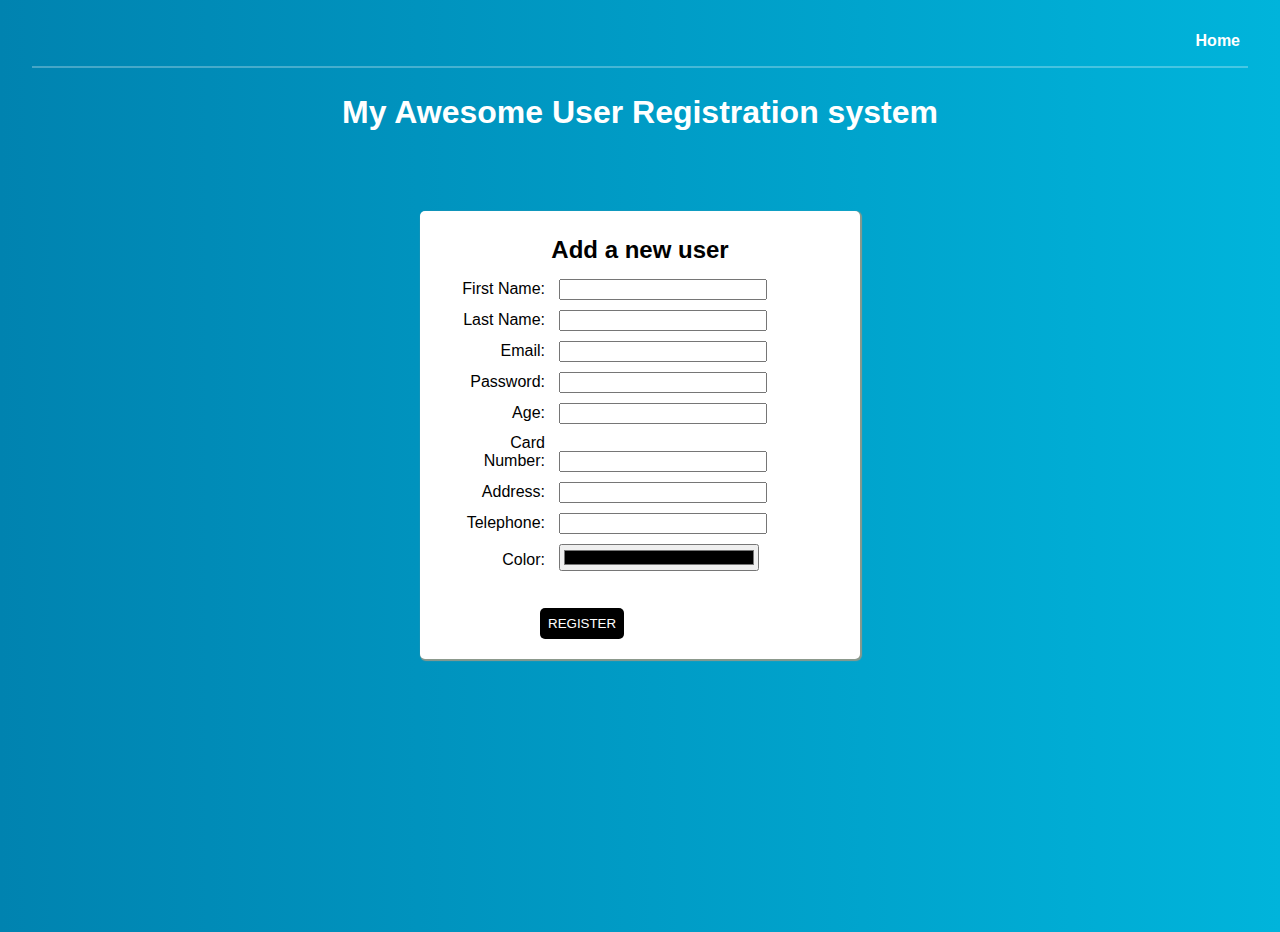
==== index.html @ 9c8b69e5 "First commit" ====
<!DOCTYPE html>
<html lang="en">

<head>
  <meta charset="UTF-8">
  <meta http-equiv="X-UA-Compatible" content="IE=edge">
  <meta name="viewport" content="width=device-width, initial-scale=1.0">
  <link rel="stylesheet" href="css/global.css">
  <link rel="stylesheet" href="css/main.css">
  <title>Document</title>
</head>

<body>
  <header>
    <nav>
      <a href="index.html">Home</a> <span>|</span>
      <a href="users.html">Users</a> <span>|</span>
      <a class="btn-register" href="register.html">Register</a>
    </nav>

    <!-- <h1>My Awesome User Registration system</h1> -->

    <div>
    </div>

    <div class="hero-image">
      <div>
        <p>Your system to register the users</p>
        <span>Rem ipsum dolor sit amet consectetur, adipisicing elit. Harum tempore quod debitis sit soluta quaerat,
          odioro?</span>
      </div>
      <img src="img/userSvg.svg" alt="">
    </div>
  </header>

  <script>
    if (localStorage.getItem('users') == null) {
      window.location.href = "register.html";
    }
  </script>
</body>

</html>
---- css/global.css ----
* {
  margin: 0;
  /* padding: .5rem; */
}

.hero-image {
  /* background: grey; */
  display: grid;
  grid-template-columns: 30% 30%;
  grid-gap: 3rem;
  align-items: center;
  padding: 5rem;
}

.hero-image div p{
  color: white;
  font-size: 28px;
  font-weight: lighter;
}

.hero-image div span {
  display: inline-block;
  /* background: red; */
  margin-top: 1rem;
  line-height: 30px;
}

body {
  background: #00B4DB;  /* fallback for old browsers */
  background: -webkit-linear-gradient(to right, #0083B0, #00B4DB);  /* Chrome 10-25, Safari 5.1-6 */
  background: linear-gradient(to right, #0083B0, #00B4DB); /* W3C, IE 10+/ Edge, Firefox 16+, Chrome 26+, Opera 12+, Safari 7+ */

  padding: 1rem 2rem;
}

nav {
  border-bottom: solid 2px rgba(255, 255, 255, 0.274)
}

header nav {
  /* background: blue; */
  height: 50px;
  display: flex;
  justify-content: end;
  align-items: center;
  margin-bottom: 1rem;
}

header nav a{
  color: white;
  text-decoration: none;
  transition: .3s ;
  padding: .5em;
  border-radius: 10px;
  font-weight: bold;
}

header nav a:hover{
  background: white;
  color: black;
  padding: .7em;
  border-radius: 10px
}

h1 {
  color: white;
}

span {
  color: white;
  margin: .5rem;
}

header nav a:nth-last-child(1) {
  animation: bntRegister;
  animation-iteration-count: infinite;
  animation-duration: .5s;
  animation-timing-function: linear;
  animation-direction: alternate;
}

header nav a:nth-last-child(1):hover {
color: white;
}


@keyframes bntRegister {
  from {
    transform: scale(1.0);
    background: #000;
  }

  to {
    transform: scale(1.1);
    background: #000;
  }
}
---- css/main.css ----
html {
  padding: 0;
  margin: 0;
}

body {
  /* background-color: #eceef0; */
  height: 100vh;
  font-family: arial;
}

h1 {
  color: white;
  /* background: #094a65; */
  text-align: center;
  padding: 10px;
  margin-bottom: 1.5rem;
}

main {
  /* background: red; */
  height: 60%;
  display: flex;
  flex-direction: row;
  justify-content: center;
  align-items: center;
}

.capture-form {
  background: white;
  box-shadow: 1px 1px 1px 1px #8c998c;
  width: 400px;
  padding: 20px;
  border-radius: 5px;
}

.capture-form h3 {
  font-size: 1.5rem;
  text-align: center;
  margin: 5px 0 10px 0;
}

.input-container {
  padding: 5px;
}

.input-container label{
  	display: inline-block;
    width: 100px;
    text-align: right;
}

.input-container input {
  display: inline-block;
  width: 200px;
  margin-left: 10px
}

#btnSave {
  display: inline-block;
  padding: 8px;
  border-radius: 5px;
  margin-left: 100px;
  text-decoration: none;
  text-transform: uppercase;
  color: white;
  background: #185d78;
  border: none;
  cursor: pointer;
  margin-top: 2rem;
  background: black;
  text-align: center;

}

.alert-error {
  border: 1px solid #ec5a55;
  background-color: #ec5a55;
  color: #94130f;
  padding: 5px;
}

.input-error {
  border: 1px solid #94130f;
  background-color: #ec5a55;
}

.hide {
  display: none;
}
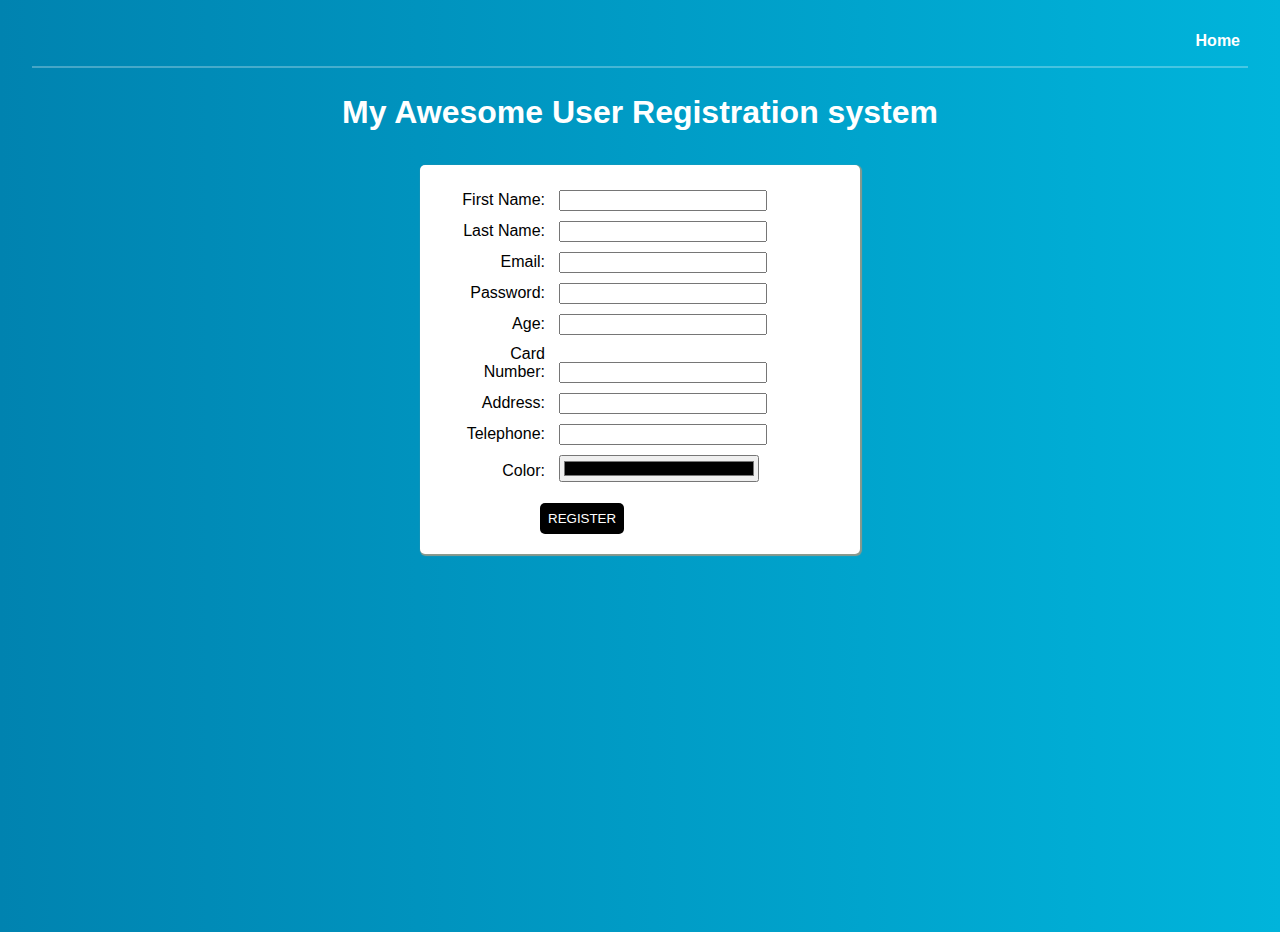
==== commit 2c0dba9e: "Second commit" ====
--- a/index.html
+++ b/index.html
@@ -33,6 +33,31 @@
     </div>
   </header>
 
+  <div class="log-in-form">
+    <form class="capture-form" action="#">
+      <h2>Login Page</h4>
+
+        <p id="alertError" class="alert-error hide">
+          Fill out all the inputs!
+        </p>
+
+        <div class="input-container">
+          <label for="email">Email:</label>
+          <input type="text" id="txtEmail">
+        </div>
+
+        <div class="input-container">
+          <label for="password">Password</label>
+          <input type="text" id="txtPassword">
+        </div>
+
+        <button id="btnSubmit" onclick="login()">Login</button>
+    </form>
+  </div>
+
+
+  <script src=" scripts/storeManager.js"></script>
+  <script src="scripts/register.js"></script>
   <script>
     if (localStorage.getItem('users') == null) {
       window.location.href = "register.html";
--- a/css/global.css
+++ b/css/global.css
@@ -9,7 +9,8 @@
   grid-template-columns: 30% 30%;
   grid-gap: 3rem;
   align-items: center;
-  padding: 5rem;
+  justify-content: center;
+  padding: 2rem;
 }
 
 .hero-image div p{
@@ -23,6 +24,10 @@
   /* background: red; */
   margin-top: 1rem;
   line-height: 30px;
+}
+
+.hero-image img {
+  height: 250px;
 }
 
 body {
@@ -71,6 +76,11 @@
   margin: .5rem;
 }
 
+button {
+  border: none;
+  padding: 0 .5rem;
+}
+
 header nav a:nth-last-child(1) {
   animation: bntRegister;
   animation-iteration-count: infinite;
@@ -87,7 +97,7 @@
 @keyframes bntRegister {
   from {
     transform: scale(1.0);
-    background: #000;
+    background: rgb(31, 31, 31);
   }
 
   to {
--- a/css/main.css
+++ b/css/main.css
@@ -19,7 +19,7 @@
 
 main {
   /* background: red; */
-  height: 60%;
+  /* height: 60%; */
   display: flex;
   flex-direction: row;
   justify-content: center;
@@ -56,7 +56,7 @@
   margin-left: 10px
 }
 
-#btnSave {
+#btnSave ,#btnSubmit{
   display: inline-block;
   padding: 8px;
   border-radius: 5px;
@@ -64,13 +64,11 @@
   text-decoration: none;
   text-transform: uppercase;
   color: white;
-  background: #185d78;
   border: none;
   cursor: pointer;
-  margin-top: 2rem;
+  margin-top: 1rem;
   background: black;
   text-align: center;
-
 }
 
 .alert-error {
@@ -87,4 +85,9 @@
 
 .hide {
   display: none;
+}
+
+.log-in-form {
+  display: flex;
+  justify-content: center;
 }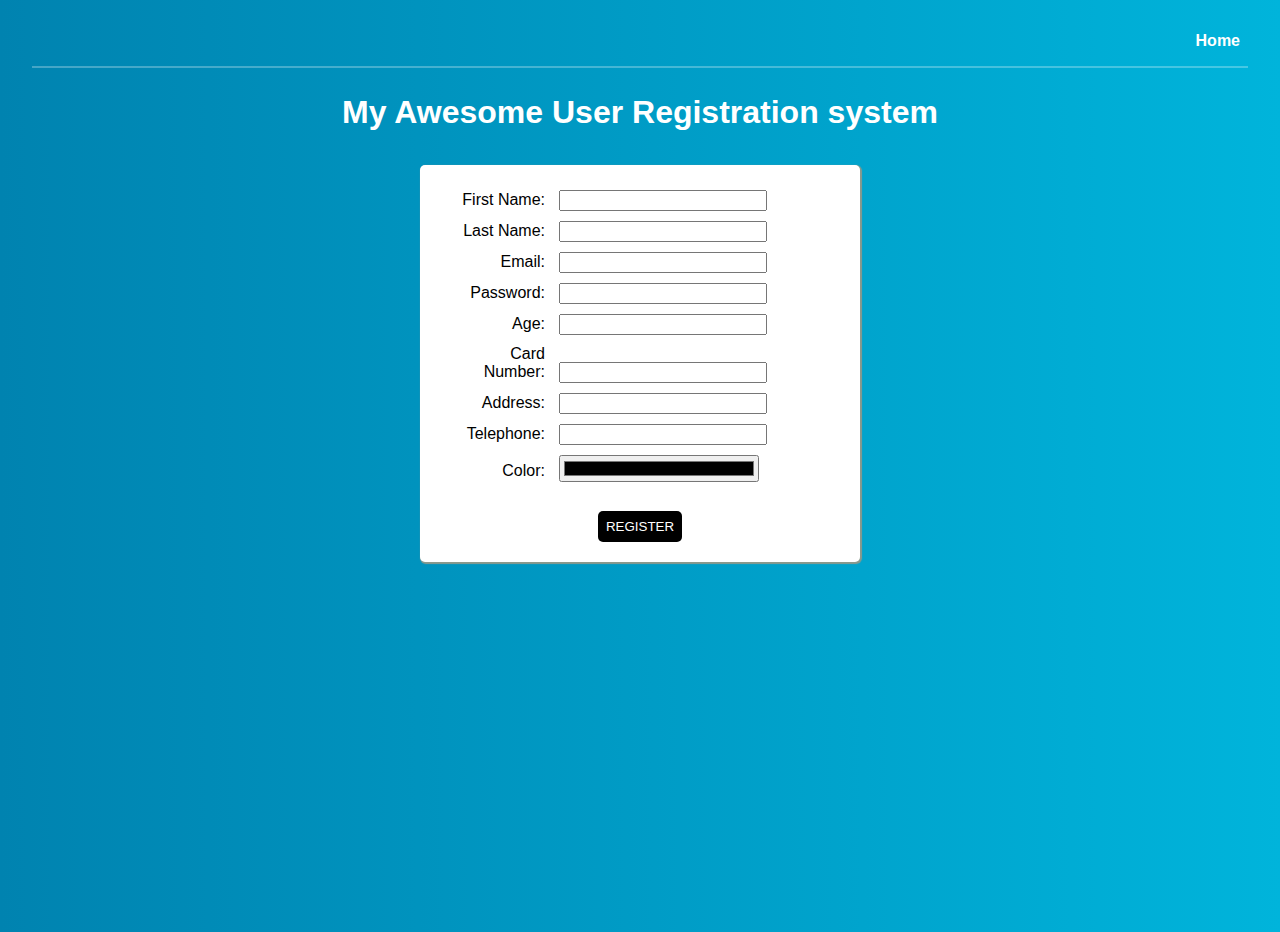
==== commit 3a212e34: "login page added" ====
--- a/index.html
+++ b/index.html
@@ -7,6 +7,7 @@
   <meta name="viewport" content="width=device-width, initial-scale=1.0">
   <link rel="stylesheet" href="css/global.css">
   <link rel="stylesheet" href="css/main.css">
+  <script src="https://ajax.googleapis.com/ajax/libs/jquery/3.6.0/jquery.min.js"></script>
   <title>Document</title>
 </head>
 
@@ -33,7 +34,7 @@
     </div>
   </header>
 
-  <div class="log-in-form">
+  <!-- <div class="log-in-form">
     <form class="capture-form" action="#">
       <h2>Login Page</h4>
 
@@ -51,9 +52,11 @@
           <input type="text" id="txtPassword">
         </div>
 
-        <button id="btnSubmit" onclick="login()">Login</button>
+        <div class="btn-action">
+          <button id="btnSubmit" onclick="login()">Login</button>
+        </div>
     </form>
-  </div>
+  </div> -->
 
 
   <script src=" scripts/storeManager.js"></script>
--- a/css/main.css
+++ b/css/main.css
@@ -60,15 +60,17 @@
   display: inline-block;
   padding: 8px;
   border-radius: 5px;
-  margin-left: 100px;
   text-decoration: none;
   text-transform: uppercase;
   color: white;
   border: none;
   cursor: pointer;
-  margin-top: 1rem;
   background: black;
-  text-align: center;
+  transition: .1s linear;
+}
+
+#btnSave:hover, #btnSubmit:hover {
+  opacity: .8;
 }
 
 .alert-error {
@@ -90,4 +92,9 @@
 .log-in-form {
   display: flex;
   justify-content: center;
+}
+
+.btn-action {
+  margin-top: 1.5rem;
+  text-align: center;
 }